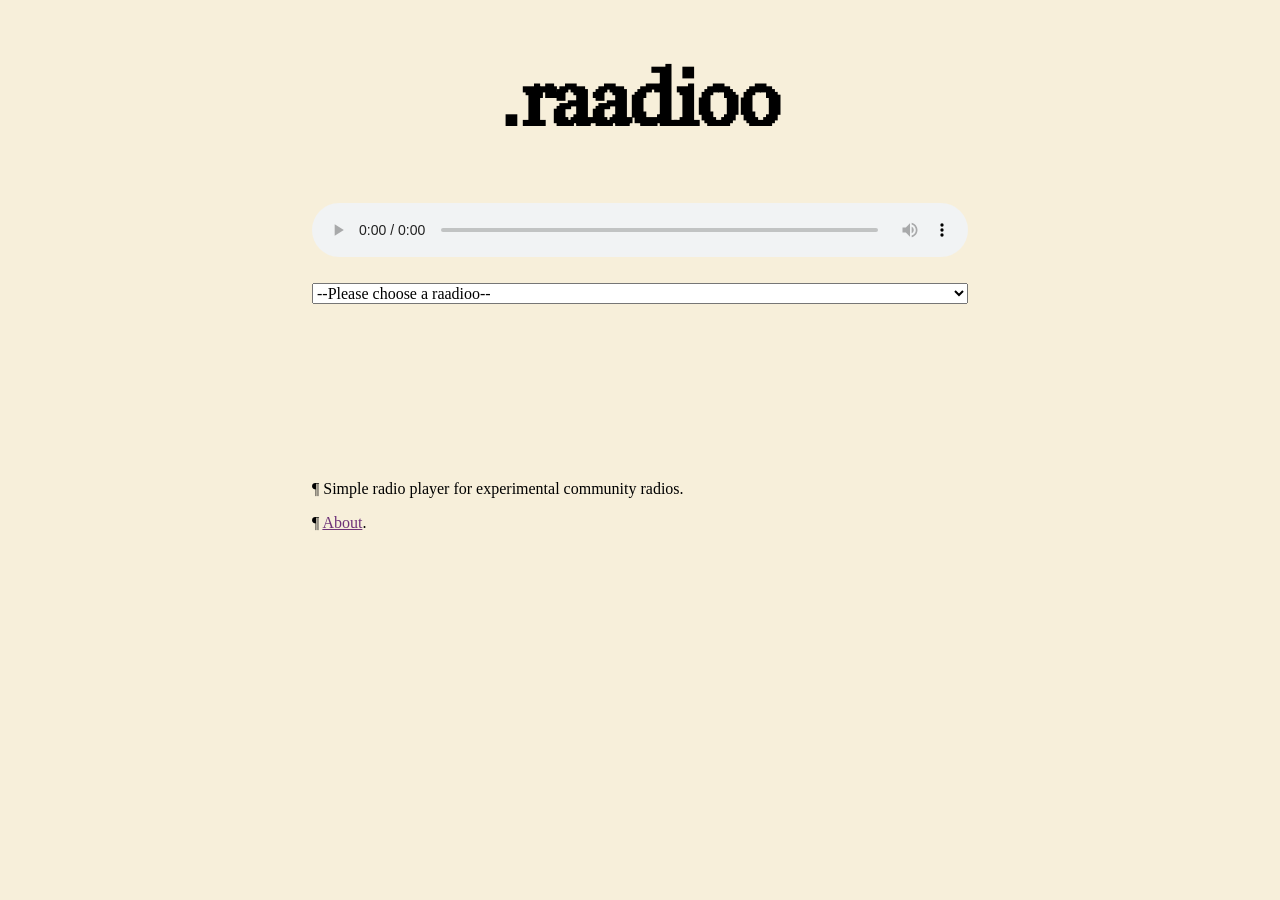
==== index.html @ 86ec799f "adding about" ====
<!doctype html>
<html lang="en-US">
    <head>
        <meta charset="utf-8" />
        <title>.raadioo</title>
        <meta
        name="description"
        content="RAADIOO provides a simple radio player for online 
        experimental community radios." />
        <link rel="icon" href="./favicon.png" type="image/x-icon" />
        <link rel="stylesheet" href="./styles.css" />
        <meta name="viewport" content="width=device-width, initial-scale=1.0">
    </head>
    <body>
        <h1><a href="./index.html">.raadioo</a></h1>

        
        <div class="container">
            <audio id="radio-player" controls></audio>
        </div>

        <div class="container">
            <select name="radios" id="radio-select">
                <option value="">--Please choose a raadioo--</option>
                <optgroup label="UK">
                    <option value="http://stream-relay-geo.ntslive.net/stream">NTS1</option>
                    <option value="http://stream-relay-geo.ntslive.net/stream2">NTS2</option>
                </optgroup>      
                <optgroup label="Palestine">
                    <option value="http://n02.radiojar.com/78cxy6wkxtzuv?1634328730=&rj-tok=AAABfIWfHK4AlWz8Q03vJJQdWw&rj-ttl=5">Radio Alhara</option>
                </optgroup>
                    <optgroup label="France">
                    <option value="https://flouka.out.airtime.pro/flouka_a">Radio Flouka</option>
                </optgroup>
                <optgroup label="Spanish State">
                    <option value="https://streamer.radio.co/sd6131729c/listen">Radio Relativa</option>
                </optgroup>
                <optgroup label="Germany">
                    <option value="https://streaming.radio.co/s3699c5e49/listen">Refuge Worldwide</option>
                    <option value="https://cashmereradio.out.airtime.pro/cashmereradio_b">Cashmere Radio</option>
                </optgroup>
                <optgroup label="Belgium">
                    <option value="https://kioskradiobxl.out.airtime.pro/kioskradiobxl_b">Kiosk Radio</option>
                </optgroup>
                </select>
        </div>
        <div class="container-bottom">
            <p>¶ Simple radio player for experimental community radios.</p>
            <p>¶ <a href="./about.html">About</a>.</p>

        </div>
    </body>
    <script>
        const radioPlayer = document.getElementById("radio-player");
        const radioSelect = document.getElementById("radio-select");

        radioSelect.addEventListener("change", function() {
            if (this.value) {
                radioPlayer.src = this.value;
                radioPlayer.play();
            } else {
                radioPlayer.pause();
                radioPlayer.src = "";
            }
        });
    </script>
    </html>
---- styles.css ----
@font-face {
    font-family: 'Redaction'; /*a name to be used later*/
    src: url('./Redaction35-Regular.otf'); /*URL to font*/
}

@font-face {
    font-family: 'RedactionItalic'; /*a name to be used later*/
    src: url('./Redaction35-Italic.otf'); /*URL to font*/
}



a:hover {
  text-decoration: wavy underline;
}

a {
  text-decoration: underline;
  color: #6E3278
}

body {
    max-width: 41em;
    margin: auto;
    background-color: #F7EFDA;
}

h1 {
    font-size: 5em;
    text-align: center;
    font-family: 'Redaction', 'Times New Roman';
}

h1 a {
    text-decoration: none;
    color: black
} 

h1 a:hover {
    text-decoration: none;
} 

h1:hover {
    font-family: 'RedactionItalic';
}

.container {
    display: flex;
    justify-content: center;
    /* padding: 0 0 5em 0; */
}

audio {
    width: 100%;
}

select {
    width: 100%;
    margin-top: 4%;
    font: 1em "Times New Roman";
}

.container-bottom {
    padding-top: 10em;
    font: 1em "Times New Roman";
    text-align: left;
}



@media (max-width: 768px) {
    body {
        max-width: 100%;
        padding: 0 1em;
    }

    h1 {
        font-size: 2.5em;
    }

    select {
        font-size: 16px;
    }
}
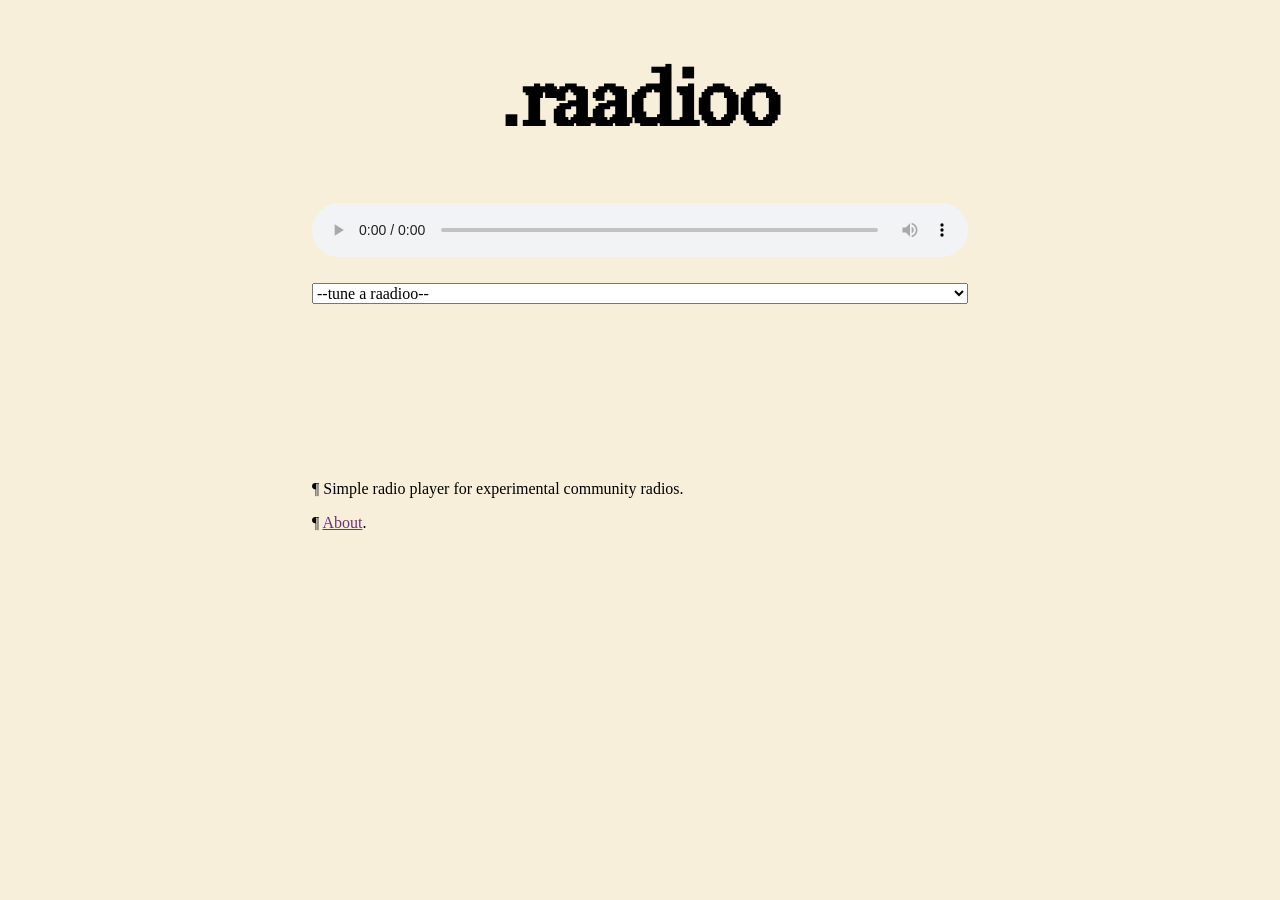
==== commit 00ccf1ac: "update list of radios" ====
--- a/index.html
+++ b/index.html
@@ -21,32 +21,79 @@
 
         <div class="container">
             <select name="radios" id="radio-select">
-                <option value="">--Please choose a raadioo--</option>
-                <optgroup label="UK">
-                    <option value="http://stream-relay-geo.ntslive.net/stream">NTS1</option>
-                    <option value="http://stream-relay-geo.ntslive.net/stream2">NTS2</option>
-                </optgroup>      
-                <optgroup label="Palestine">
-                    <option value="http://n02.radiojar.com/78cxy6wkxtzuv?1634328730=&rj-tok=AAABfIWfHK4AlWz8Q03vJJQdWw&rj-ttl=5">Radio Alhara</option>
+                <option value="">--tune a raadioo--</option>
+                <optgroup label="Australia">
+                    <option value="http://stream.skylab-radio.com:8000/live">Skylab Radio</option>
                 </optgroup>
-                    <optgroup label="France">
+                <optgroup label="Belgium">
+                    <option value="https://kioskradiobxl.out.airtime.pro/kioskradiobxl_b">Kiosk Radio</option>
+                </optgroup>
+                <optgroup label="Brazil">
+                    <option value="https://veneno.out.airtime.pro/veneno_b">Veneno</option>
+                </optgroup>
+                <optgroup label="Canada">
+                    <option value="https://n10as.radiocult.fm/stream">N10.as</option>
+                </optgroup>
+                <optgroup label="France">
                     <option value="https://flouka.out.airtime.pro/flouka_a">Radio Flouka</option>
-                </optgroup>
-                <optgroup label="Spanish State">
-                    <option value="https://streamer.radio.co/sd6131729c/listen">Radio Relativa</option>
+                    <option value="https://icecast.lyl.live/live">LYL</option>
+                    <option value="https://ola-radio.radiocult.fm/stream">Ola</option>
                 </optgroup>
                 <optgroup label="Germany">
                     <option value="https://streaming.radio.co/s3699c5e49/listen">Refuge Worldwide</option>
                     <option value="https://cashmereradio.out.airtime.pro/cashmereradio_b">Cashmere Radio</option>
+                    <option value="https://yarakaradio.out.airtime.pro/yarakaradio_a">Yaraka Radio</option>
+                    <option value="https://radio80k.out.airtime.pro:8000/radio80k_a">Radio 8000</option>
                 </optgroup>
-                <optgroup label="Belgium">
-                    <option value="https://kioskradiobxl.out.airtime.pro/kioskradiobxl_b">Kiosk Radio</option>
+                <optgroup label="Greece">
+                    <option value="https://movementathens.out.airtime.pro/movementathens_a">Stegi Radio</option>
+                </optgroup>
+                <optgroup label="Italy">
+                    <option value="https://pantano.ovh:8444/pantano">Fango Radio</option>
+                    <option value="https://radioraheem.out.airtime.pro/radioraheem_a">Radio Raheem</option>
+                    <option value="https://roughradio1.out.airtime.pro/roughradio1_a">Rough Radio</option>
+                </optgroup>
+                <optgroup label="Lithuania">
+                    <option value="https://transliacija.audiomastering.lt/radiovilnius-mp3">Radio Vilnius</option>
+                </optgroup>
+                <optgroup label="Mexico">
+                    <option value="https://c11.radioboss.fm:18270/stream">Internet Public Radio</option>
+                </optgroup>
+                <optgroup label="Netherlands">
+                    <option value="https://origin.streamnerd.nl/operator/operator/icecast.audio">Operator Radio</option>
+                </optgroup>
+                <optgroup label="Palestine">
+                    <option value="http://n02.radiojar.com/78cxy6wkxtzuv?1634328730=&rj-tok=AAABfIWfHK4AlWz8Q03vJJQdWw&rj-ttl=5">Radio Alhara</option>
+                </optgroup>
+                <optgroup label="Russia">
+                    <option value="https://radio.syg.ma/audio">syg.ma</option>
+                </optgroup>
+                <optgroup label="Serbia">
+                    <option value="http://stream.radiojar.com/gn6dqzhf9mzuv.m3u">RADIO.D59B</option>
+                </optgroup><optgroup label="Spanish State">
+                    <option value="https://streamer.radio.co/sd6131729c/listen">Radio Relativa</option>
+                </optgroup>
+                <optgroup label="Sweden">
+                    <option value="http://retreatradio.out.airtime.pro:8000/retreatradio_b">Retreat Radio</option>
+                </optgroup>
+                <optgroup label="Switzerland">
+                    <option value="https://radio.radio-bollwerk.ch/listen/radio_bollwerk/radio.mp3">Radio Bollwerk</option>
+                </optgroup>
+                <optgroup label="UK">
+                    <option value="http://stream-relay-geo.ntslive.net/stream">NTS1</option>
+                    <option value="http://stream-relay-geo.ntslive.net/stream2">NTS2</option>
+                    <option value="https://noods-radio.radiocult.fm/stream">Noods Radio</option>
+                    <option value="https://worldwide-fm.radiocult.fm/stream">Worldwide FM</option>
+                </optgroup>
+                <optgroup label="USA">
+                    <option value="https://livepeercdn.studio/hls/85c28sa2o8wppm58/index.m3u8">The Lot Radio</option>
+                    <option value="http://dublab.out.airtime.pro:8000/dublab_a">dublab</option>
                 </optgroup>
                 </select>
         </div>
         <div class="container-bottom">
             <p>¶ Simple radio player for experimental community radios.</p>
-            <p>¶ <a href="./about.html">About</a>.</p>
+            <p>¶ <a href="https://raadioo.org/about.html">About</a>.</p>
 
         </div>
     </body>
